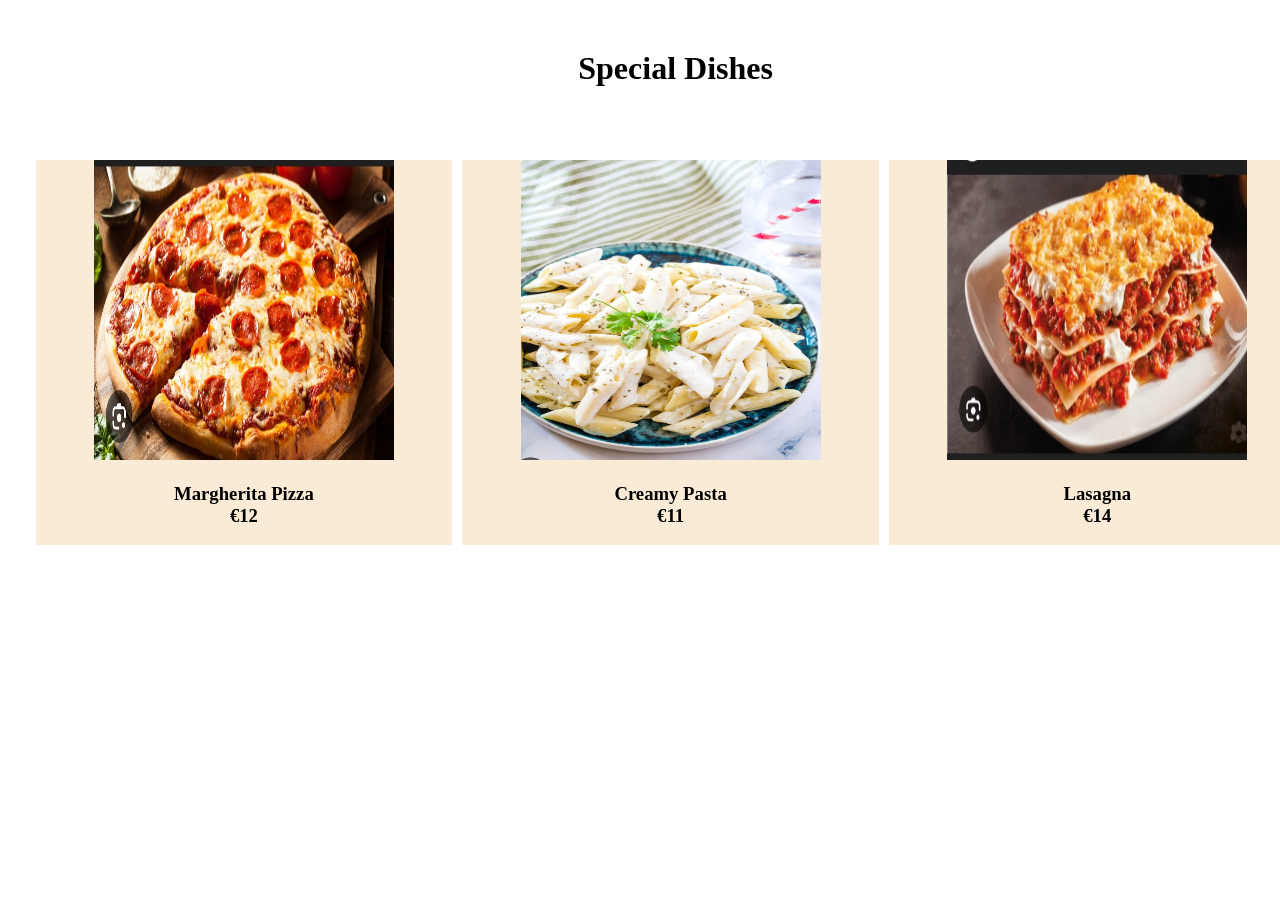
==== index2.html @ 4bdf89ce "It is Bella Italia's website." ====
<!DOCTYPE html>
<html>

<head>
  <meta charset="UTF-8">
  <meta name="viewport" content="width=device-width, initial-scale=1">
  <title>Sepecial Dishes</title>
  <link rel="stylesheet" href="style.css">
</head>

<body>
  <div class="third-container">
      <div class="heading">
        <h1> Special Dishes</h1>
      </div>
      
      <div class="pic">
          <img src="Margherate-pizza.jpg"al="Margherate">
          <h3>Margherita Pizza <br>
             €12 </h3>
      </div>
      
      <div class="pic">
          <img src="Creamy-pasta.jpg" alt="pasta">
          <h3> Creamy Pasta <br>
           €11 </h3>
      </div>
      
      <div class="pic">
        <img src="Lasagna.jpg"  alt="lasagna">
        <h3> Lasagna <br>
         €14 </h3>
      </div>
      
  </div>
  
</body>

</html>
---- style.css ----
/**** Tag Section ****/

body {
  margin :0;
  margin-left: 2%;
  height: 100vh; 
  width: 100%;
}


/**** Class Section *****/
.top-container {
  height: 50px;
  width: 100%;
  background-color: antiquewhite;
  padding-top : 13px;
  padding-left : 20px;
  display: grid;
  grid-template-rows: auto;
  grid-template-columns : 1fr 1fr 1fr;
}

.top-iteam {
  text-decoration : none;
  font-size : 20px;
}

.second-container {
  height:20%;
  position : relative;
}

.second-container > img {
  height: 400px;
  width: 100vh;
}

.restaurant {
  position:absolute;
  text-align: center;
  z-index: 1;
  top: 20%;
  left :45%;
  color: white;
  font-weight : bold;
  width:100%;
  
}
.restaurant > h1 {
  font-family :Sansita Swashed, system-ui;
  font-size : 3rem;
}

.restaurant > a {
  text-decoration : none;
  background-color: darkred;
  padding :6px;
  color: white;
}

/***** Third-Container *****/
.third-container {
  height : 30%;
  width:100%;
  display : grid;
  grid-template-rows: 150px 1fr;
  grid-template-columns : 1fr 1fr 1fr;
  gap: 10px;
  text-align: center;
  justify-content : center;
  margin-left: 10px;
  }

.heading{
  grid-column: span 4;
}

.heading> h1 {
  margin-top: 50px;
  padding-bottom: 50px;
}

.pic {
  background-color : antiquewhite;
}
.pic > img {
  height:300px;
  width:300px;
}

/**** fourth-container ***/


.fourth-container > img {
  height:400px;
  width: 400px;
  float: left;
  margin-top: 50px;
  display: flex;
}

.detail {
  float: left;
  margin: 20px;
  text-align: center;
}
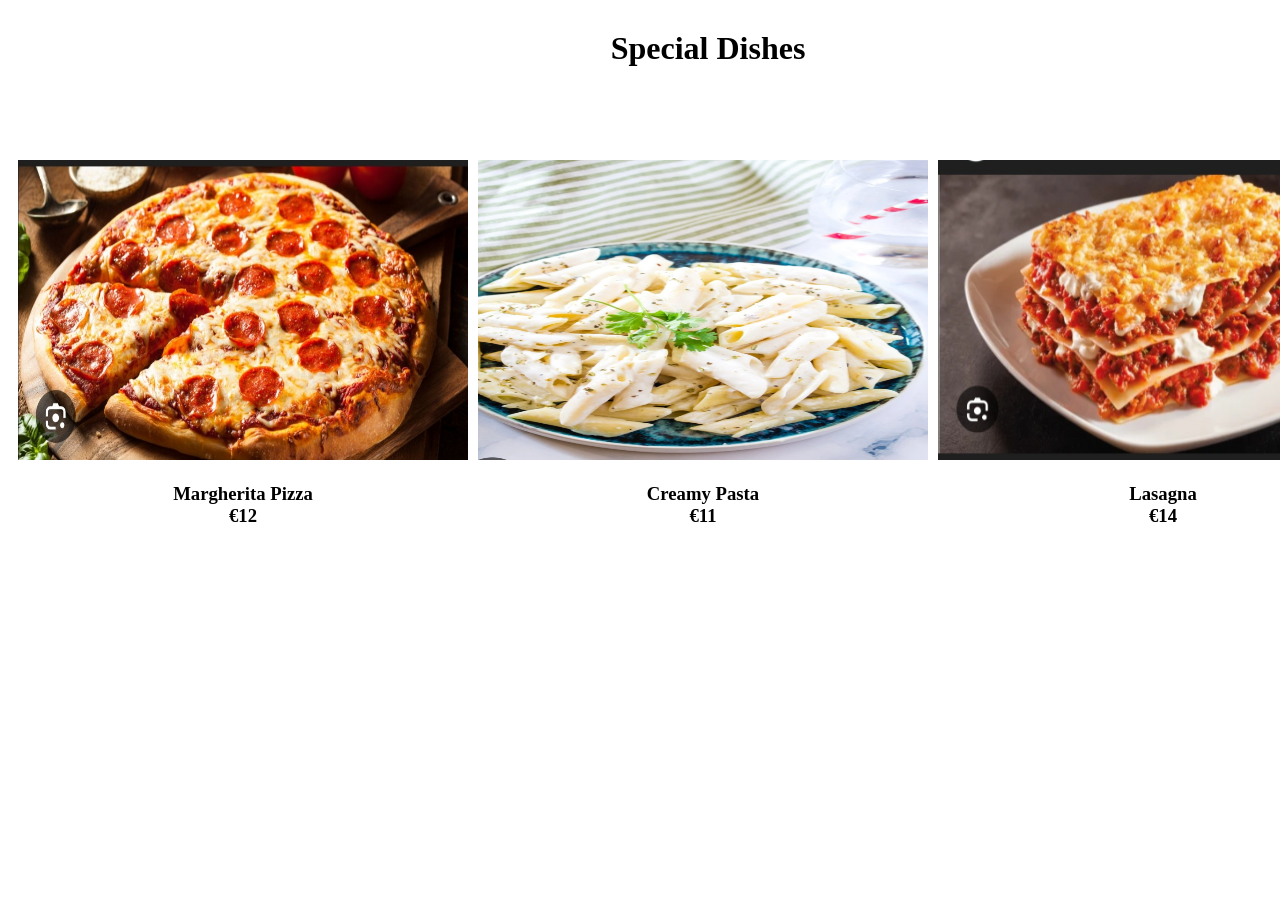
==== commit d7f62695: "Remove viewport meta tag from index2.html" ====
--- a/index2.html
+++ b/index2.html
@@ -3,7 +3,6 @@
 
 <head>
   <meta charset="UTF-8">
-  <meta name="viewport" content="width=device-width, initial-scale=1">
   <title>Sepecial Dishes</title>
   <link rel="stylesheet" href="style.css">
 </head>
@@ -36,4 +35,4 @@
   
 </body>
 
-</html>+</html>
--- a/style.css
+++ b/style.css
@@ -1,20 +1,18 @@
 /**** Tag Section ****/
 
 body {
-  margin :0;
-  margin-left: 2%;
-  height: 100vh; 
-  width: 100%;
+  margin :10;
+  margin-top : 0;
 }
 
 
-/**** Class Section *****/
+/**** Top-Container *****/
 .top-container {
   height: 50px;
   width: 100%;
   background-color: antiquewhite;
   padding-top : 13px;
-  padding-left : 20px;
+  padding-left : 30px;
   display: grid;
   grid-template-rows: auto;
   grid-template-columns : 1fr 1fr 1fr;
@@ -25,27 +23,24 @@
   font-size : 20px;
 }
 
-.second-container {
-  height:20%;
+/**** Second-Container ****/
+
+.second-container > img {
+  height: 450px;
+  width: 100%;
   position : relative;
 }
 
-.second-container > img {
-  height: 400px;
-  width: 100vh;
+.restaurant {
+  position: absolute;
+  text-align: center;
+  z-index: 1;
+  top: 10%;
+  left : 50%;
+  color: white;
+  font-weight : bold;
 }
 
-.restaurant {
-  position:absolute;
-  text-align: center;
-  z-index: 1;
-  top: 20%;
-  left :45%;
-  color: white;
-  font-weight : bold;
-  width:100%;
-  
-}
 .restaurant > h1 {
   font-family :Sansita Swashed, system-ui;
   font-size : 3rem;
@@ -60,47 +55,65 @@
 
 /***** Third-Container *****/
 .third-container {
-  height : 30%;
-  width:100%;
+  height : 40%;
+  width: 100%;
   display : grid;
   grid-template-rows: 150px 1fr;
   grid-template-columns : 1fr 1fr 1fr;
   gap: 10px;
-  text-align: center;
-  justify-content : center;
   margin-left: 10px;
   }
 
 .heading{
   grid-column: span 4;
+  text-align: center;
 }
 
 .heading> h1 {
-  margin-top: 50px;
-  padding-bottom: 50px;
+  margin-top: 30px;
+  padding-bottom: 30px;
 }
 
 .pic {
-  background-color : antiquewhite;
+  text-align: center;
 }
+
 .pic > img {
   height:300px;
-  width:300px;
+  width:450px;
 }
 
 /**** fourth-container ***/
-
+.fourth-ontainer{
+  height: 30%;
+  width: 100%;
+  display: flex;
+  margin-left: 10px;
+}
 
 .fourth-container > img {
-  height:400px;
-  width: 400px;
+  height:300px;
+  width: 300px;
   float: left;
   margin-top: 50px;
-  display: flex;
+  margin-left: 30%;
 }
 
 .detail {
   float: left;
-  margin: 20px;
+  margin-left: 20px;
+  padding-top: 30px;
   text-align: center;
-}+}
+
+@media (max-width: 768px) {
+  .third-container{
+    display: block;
+    margin-left: 40%;
+  }
+  .fourth-container{
+    display: block;}
+}
+
+
+
